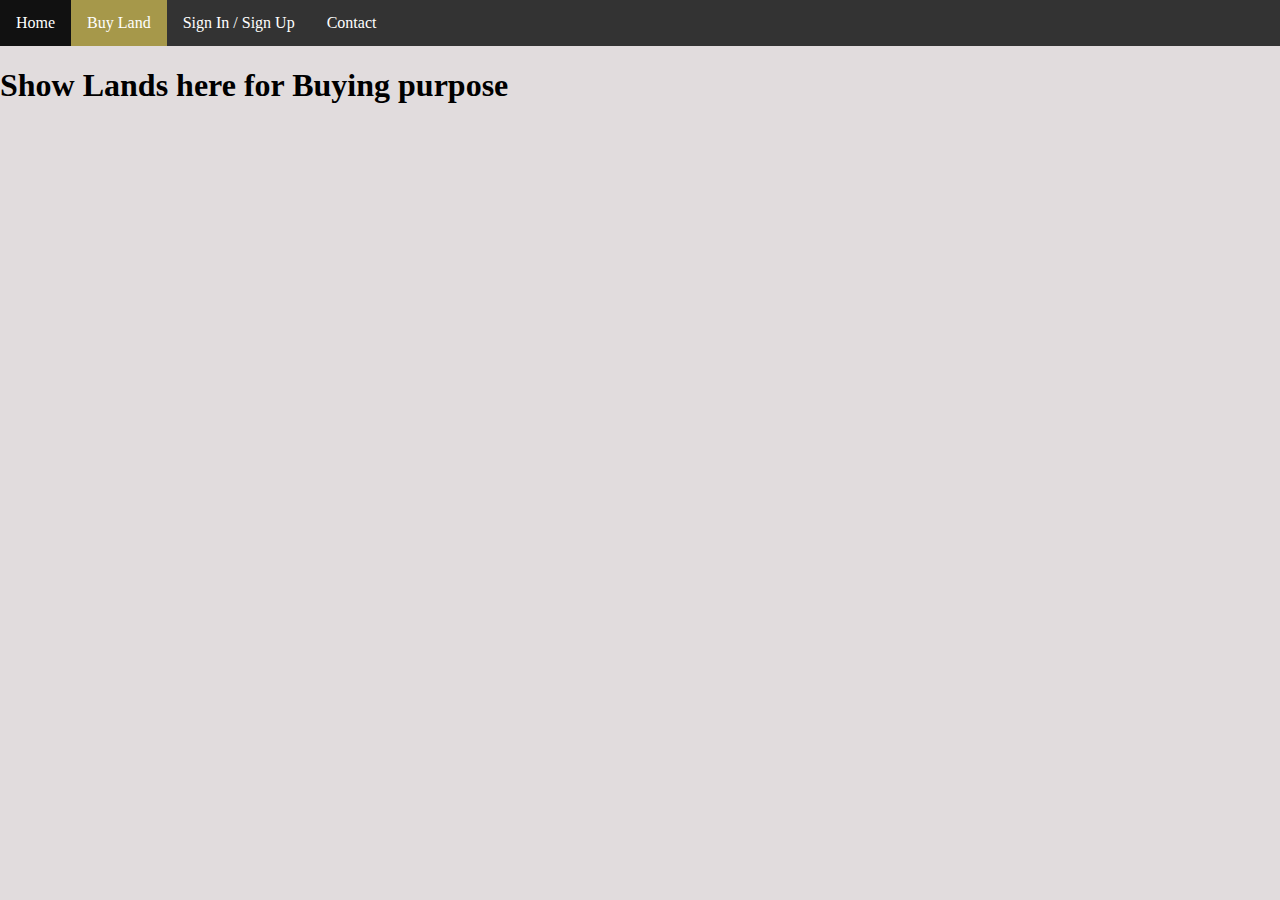
==== buy.html @ 90ede3f4 "added files" ====
<!DOCTYPE html>
<html lang="en">
<head>
    <meta charset="UTF-8">
    <meta http-equiv="X-UA-Compatible" content="IE=edge">
    <meta name="viewport" content="width=device-width, initial-scale=1.0">
    <title>Buy Land</title>
    <link rel="stylesheet" href="style.css">

</head>
<body>

    <ul class="topnav">
        <li><a  href="index.html">Home</a></li>
        <li><a class="active" href="buy.html">Buy Land</a></li>
        <li><a href="login.html">Sign In / Sign Up</a></li>
        <li><a href="#about">Contact</a></li>
      </ul>

      <h1>Show Lands here for Buying purpose</h1>
    
</body>
</html>
---- style.css ----
body {margin: 0;background: #e1dcdd;}

ul.topnav {
  list-style-type: none;
  margin: 0;
  padding: 0;
  overflow: hidden;
  
  background-color: #333;
}

ul.topnav li {float: left;}

ul.topnav li a {
  display: block;
  color: white;
  text-align: center;
  padding: 14px 16px;
  text-decoration: none;
}

ul.topnav li a:hover:not(.active) {background-color: #111;}

ul.topnav li a.active {background-color: #a6984a; transition: 140ms;}

ul.topnav li.right {float: right;}

@media screen and (max-width: 600px) {
  ul.topnav li.right, 
  ul.topnav li {float: none;}
}
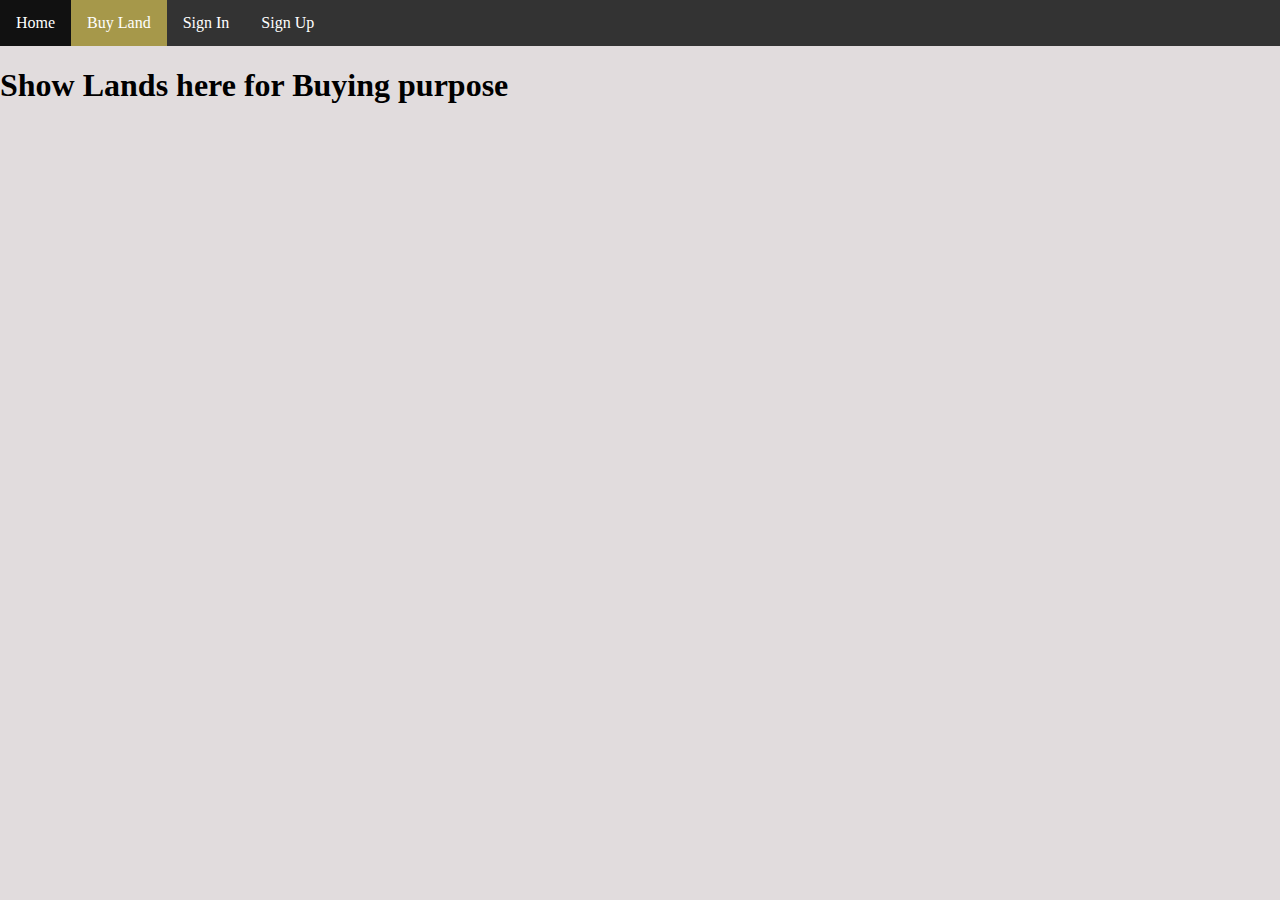
==== commit 30a4ed27: "w" ====
--- a/buy.html
+++ b/buy.html
@@ -13,8 +13,8 @@
     <ul class="topnav">
         <li><a  href="index.html">Home</a></li>
         <li><a class="active" href="buy.html">Buy Land</a></li>
-        <li><a href="login.html">Sign In / Sign Up</a></li>
-        <li><a href="#about">Contact</a></li>
+        <li><a href="login.html">Sign In</a></li>
+        <li><a href="registration.html">Sign Up</a></li>
       </ul>
 
       <h1>Show Lands here for Buying purpose</h1>
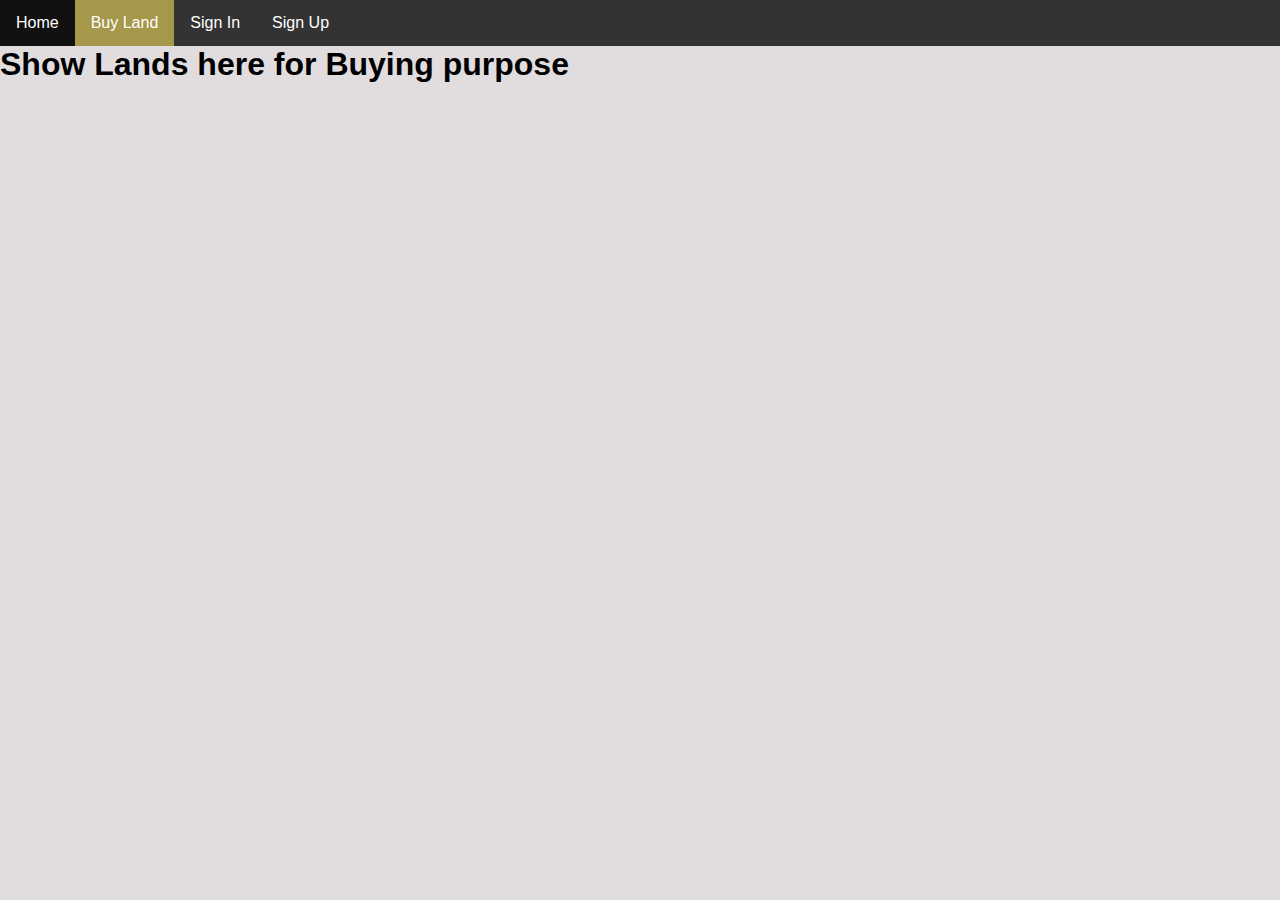
==== commit 2f142b2b: "BTN work" ====
--- a/buy.html
+++ b/buy.html
@@ -6,6 +6,8 @@
     <meta name="viewport" content="width=device-width, initial-scale=1.0">
     <title>Buy Land</title>
     <link rel="stylesheet" href="style.css">
+    <link rel="stylesheet" href="form.css">
+
 
 </head>
 <body>
--- a/style.css
+++ b/style.css
@@ -28,4 +28,39 @@
 @media screen and (max-width: 600px) {
   ul.topnav li.right, 
   ul.topnav li {float: none;}
-}+}
+
+.regBTN {
+  padding: 18px 80px;
+  border: none;
+  border-radius: 1px;
+  background: #788090;
+  color: #fff;
+  border-bottom-left-radius: 0;
+  border-bottom-left-radius: 4px;
+  font-family:'Rubik', sans-serif;
+  text-transform: uppercase;
+  
+}
+
+.regBTN:hover {
+  background-color: #405fa5;
+}
+/* in the registration page */
+
+.regBTN1 {
+  padding: 18px 100px;
+  border: none;
+  border-radius: 1px;
+  background: #788090;
+  color: #fff;
+  border-bottom-left-radius: 0;
+  border-bottom-left-radius: 4px;
+  font-family:'Rubik', sans-serif;
+  text-transform: uppercase;
+  
+}
+
+.regBTN1:hover {
+  background-color: #405fa5;
+}
--- a/form.css
+++ b/form.css
@@ -0,0 +1,109 @@
+* {
+  margin: 0;
+  padding: 0;
+  box-sizing: border-box;
+  -webkit-font-smoothing: antialiased;
+}
+
+body {
+  background: #e1dcdd;
+  font-family: 'Rubik', sans-serif;
+}
+
+.login-form {
+  background: #fff;
+  width: 500px;
+  margin: 65px auto;
+  display: -webkit-box;
+  display: flex;
+  -webkit-box-orient: vertical;
+  -webkit-box-direction: normal;
+          flex-direction: column;
+  border-radius: 4px;
+  box-shadow: 0 2px 25px rgba(0, 0, 0, 0.2);
+}
+.login-form h1 {
+  padding: 35px 35px 0 35px;
+  font-weight: 300;
+}
+.login-form .content {
+  padding: 35px;
+  text-align: center;
+}
+.login-form .input-field {
+  padding: 12px 5px;
+}
+.login-form .input-field input {
+  font-size: 16px;
+  display: block;
+  font-family: 'Rubik', sans-serif;
+  width: 100%;
+  padding: 10px 1px;
+  border: 0;
+  border-bottom: 1px solid #747474;
+  outline: none;
+  -webkit-transition: all .2s;
+  transition: all .2s;
+}
+.login-form .input-field input::-webkit-input-placeholder {
+  text-transform: uppercase;
+}
+.login-form .input-field input::-moz-placeholder {
+  text-transform: uppercase;
+}
+.login-form .input-field input:-ms-input-placeholder {
+  text-transform: uppercase;
+}
+.login-form .input-field input::-ms-input-placeholder {
+  text-transform: uppercase;
+}
+.login-form .input-field input::placeholder {
+  text-transform: uppercase;
+}
+.login-form .input-field input:focus {
+  border-color: #222;
+}
+.login-form a.link {
+  text-decoration: none;
+  color: #747474;
+  letter-spacing: 0.2px;
+  text-transform: uppercase;
+  display: inline-block;
+  margin-top: 20px;
+}
+.login-form .action {
+  display: -webkit-box;
+  display: flex;
+  -webkit-box-orient: horizontal;
+  -webkit-box-direction: normal;
+          flex-direction: row;
+}
+.login-form .action button {
+  width: 100%;
+  border: none;
+  padding: 18px;
+  font-family: 'Rubik', sans-serif;
+  cursor: pointer;
+  text-transform: uppercase;
+  background: #e8e9ec;
+  color: #777;
+  border-bottom-left-radius: 4px;
+  border-bottom-right-radius: 0;
+  letter-spacing: 0.2px;
+  outline: 0;
+  -webkit-transition: all .3s;
+  transition: all .3s;
+}
+.login-form .action button:hover {
+  background: #d8d8d8;
+}
+.login-form .action button:nth-child(2) {
+  background: #2d3b55;
+  color: #fff;
+  border-bottom-left-radius: 0;
+  border-bottom-right-radius: 4px;
+}
+.login-form .action button:nth-child(2):hover {
+  background-color: #405fa5;
+}
+
